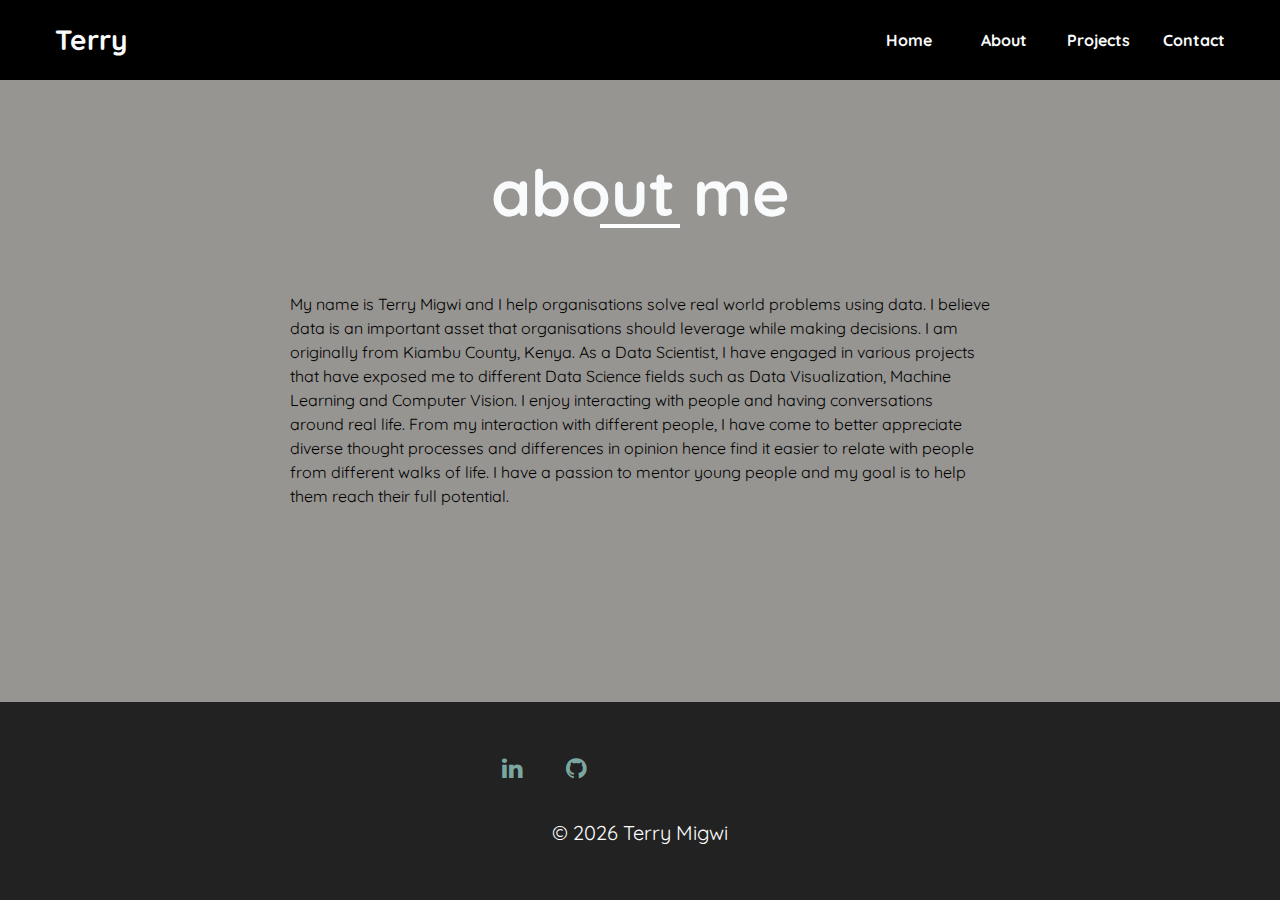
==== about.html @ 01ec3834 "my commit refine code" ====
<!DOCTYPE html>
<html lang="en">
  <head>
    <meta charset="UTF-8" />
    <meta name="viewport" content="width=device-width, initial-scale=1.0" />
    <title>Terry || About</title>
    <script src="https://code.jquery.com/jquery-3.5.1.slim.min.js" integrity="sha384-DfXdz2htPH0lsSSs5nCTpuj/zy4C+OGpamoFVy38MVBnE+IbbVYUew+OrCXaRkfj" crossorigin="anonymous"></script>
    <script src="https://cdn.jsdelivr.net/npm/popper.js@1.16.1/dist/umd/popper.min.js" integrity="sha384-9/reFTGAW83EW2RDu2S0VKaIzap3H66lZH81PoYlFhbGU+6BZp6G7niu735Sk7lN" crossorigin="anonymous"></script>
    <script src="https://cdn.jsdelivr.net/npm/bootstrap@4.5.3/dist/js/bootstrap.min.js" integrity="sha384-w1Q4orYjBQndcko6MimVbzY0tgp4pWB4lZ7lr30WKz0vr/aWKhXdBNmNb5D92v7s" crossorigin="anonymous"></script>
    <link rel="stylesheet" href="https://cdnjs.cloudflare.com/ajax/libs/font-awesome/4.7.0/css/font-awesome.min.css">
    <link rel="preconnect" href="https://fonts.gstatic.com">
    <!-- css -->
    <link rel="stylesheet" href="./css/styles.css" />
  </head>

  <body>
    <!-- navbar -->
    <nav class="nav body" id="nav">
      <div class="nav-center" style="background-image: url(https://images.unsplash.com/photo-1555117746-a7c449e5d0ff?ixlib=rb-1.2.1&auto=format&fit=crop&w=890&q=80);" >
        <!-- nav header -->
        <div class="nav-header">
          <h3>Terry</h3>
          <button class="nav-btn" id="nav-btn">
            <i class="fa fa-bars"></i>
          </button>
        </div>
        <!-- nav links -->
        <ul class="nav-links">
          <li><a href="index.html">home</a></li>
          <li><a href="about.html">about</a></li>
          <li><a href="projects.html">projects</a></li>
          <li><a href="contact.html">contact</a></li>
        </ul>
      </div>
    </nav>
    <!-- end of navbar -->
    <!-- sidebar -->
    <aside class="sidebar" id="sidebar">
      <div>
        <button id="close-btn" class="close-btn">
          <i class="fa fa-times"></i>
        </button>
        <ul class="sidebar-links">
          <li><a href="index.html">home</a></li>
          <li><a href="about.html">about</a></li>
          <li><a href="projects.html">projects</a></li>
          <li><a href="contact.html">contact</a></li>
        </ul>
        <ul class="social-icons">
          <li>
            <a href="https://www.linkedin.com/in/terry-migwi-a81082137/" class="social-icon">
              <i class="fa fa-linkedin"></i>
            </a>
          </li>
          <li>
            <a href="https://github.com/Terry-Migwi" class="social-icon">
              <i class="fa fa-github"></i>
            </a>
          </li>
        </ul>
      </div>
    </aside>
    <!-- end of sidebar -->

    <section class="section single-page" style="background-image: url();" >
      <!-- section title -->
      <div class="section-title">
        <h1>about me</h1>
        <div class="underline"></div>
      </div>
      <!--end of section title -->
      <div class="section-center page-info">
        <!-- about page -->
        <p>
          My name is Terry Migwi and I help organisations solve real world problems using data. I believe data is an important asset that organisations should leverage while making decisions. I am originally from Kiambu County, Kenya. As a Data Scientist, I have engaged in various projects that have exposed me to different Data Science fields such as Data Visualization, Machine Learning and Computer Vision. I enjoy interacting with people and having conversations around real life. From my interaction with different people, I have come to better appreciate diverse thought processes and differences in opinion hence find it easier to relate with people from different walks of life. I have a passion to mentor young people and my goal is to help them reach their full potential.
        </p>
      </div>
    </section>

    <!-- footer -->
    <footer class="footer">
      <ul class="social-icons">
        <li>
          <a href="https://www.linkedin.com/in/terry-migwi-a81082137/" class="social-icon">
            <i class="fa fa-linkedin"></i>
          </a>
        </li>
        <li>
          <a href="https://github.com/Terry-Migwi" class="social-icon">
            <i class="fa fa-github"></i>
          </a>
        </li>
      </ul>

      <p class="ny">&copy; <span id="date"></span> Terry Migwi </p>
    </footer>
    <script src="./js/app.js"></script>
  </body>
</html>
---- css/styles.css ----
@import url('https://fonts.googleapis.com/css2?family=Quicksand:wght@300&display=swap');

body {
  font-family: 'Quicksand', sans-serif;
  overflow-x: hidden;
}

.services{
  display: flex;
  flex-direction: row;
  flex-wrap: wrap;
  justify-content: space-around;
  height: 100px;
  
}

:root {
  /* dark shades of primary color*/
  --clr-primary-1: hsl(43, 86%, 17%);
  --clr-primary-2: hsl(43, 77%, 27%);
  --clr-primary-3: hsl(43, 72%, 37%);
  --clr-primary-4: hsl(42, 63%, 48%);
  /* primary/main color */
  --clr-primary-5: hsl(172, 20%, 57%);
  /* lighter shades of primary color */
  --clr-primary-6: hsl(45, 2%, 58%);
  --clr-primary-7: hsl(45, 2%, 58%);
  --clr-primary-8: hsl(45, 2%, 58%);
  --clr-primary-9: hsl(45, 2%, 58%);
  --clr-primary-10: hsl(45, 2%, 58%);
  /* darkest grey - used for headings */
  --clr-grey-1: hsl(210, 25%, 98%);
  --clr-grey-2: hsl(210, 25%, 98%);
  --clr-grey-3: hsl(210, 25%, 98%);
  --clr-grey-4: hsl(210, 25%, 98%);
  /* grey used for paragraphs */
  --clr-grey-5: hsl(210, 40%, 98%);
  --clr-grey-6: hsl(183, 22%, 67%);
  --clr-grey-7: hsl(211, 27%, 70%);
  --clr-grey-8: hsl(210, 31%, 80%);
  --clr-grey-9: hsl(212, 33%, 89%);
  --clr-grey-10: hsl(210, 36%, 96%);
  --clr-white: #fff;
  --transition: all 0.3s linear;
  --spacing: 0.25rem;
  --radius: 0.5rem;
  --light-shadow: 0 5px 15px rgba(0, 0, 0, 0.1);
  --dark-shadow: 0 5px 15px rgba(0, 0, 0, 0.2);
  --max-width: 1170px;
}
/*
=============== 
Global Styles
===============
*/

*,
::after,
::before {
  margin: 0;
  padding: 0;
  box-sizing: border-box;
}
body {
  background: var(--clr-white);
  color: var(--clr-grey-1);
  line-height: 1.5;
  font-size: 0.875rem;
}
ul {
  list-style-type: none;
}
a {
  text-decoration: none;
}
img:not(.nav-logo) {
  width: 100%;
  display: block;
}


p {
  margin-bottom: 1.25rem;
  color: black;
}
@media screen and (min-width: 800px) {
  h1 {
    font-size: 4rem;
  }
  h2 {
    font-size: 2.5rem;
  }
  h3 {
    font-size: 1.75rem;
  }
  h4 {
    font-size: 1rem;
  }
  body {
    font-size: 1rem;
  }
  h1,
  h2,
  h3,
  h4 {
    line-height: 1;
  }
}
/*  global classes */

.btn {
  text-transform: uppercase;
  background: var(--clr-primary-5);
  color: var(--clr-primary-1);
  padding: 0.375rem 0.75rem;
  letter-spacing: var(--spacing);
  display: inline-block;
  font-weight: 700;
  -webkit-transition: var(--transition);
  transition: var(--transition);
  font-size: 0.875rem;
  border: 2px solid transparent;
  cursor: pointer;
  box-shadow: 0 1px 3px rgba(0, 0, 0, 0.2);
  border-radius: var(--radius);
}
.btn:hover {
  color: var(--clr-primary-1);
  background: var(--clr-primary-7);
}
/* section */
.section {
  padding: 5rem 0;
}

.section-center {
  width: 90vw;
  margin: 0 auto;
  max-width: 1170px;
}
@media screen and (min-width: 992px) {
  .section-center {
    width: 95vw;
  }
}
/* added during recording */

.underline {
  width: 5rem;
  height: 0.25rem;
  margin-bottom: 1.25rem;
  background-color: white;
  margin-left: auto;
  margin-right: auto;
}
.section-title {
  margin-bottom: 4rem;
  text-align: center;
}
.abt {
  background-color: hsl(172, 20%, 57%);
  border-radius: 5px;
  padding: 4px;
}
.bg-grey {
  background: var(--clr-grey-10);
}
/*
=============== 
Navbar
===============
*/
.nav-links {
  display: none;
}
.nav {
  height: 5rem;
  padding: 1rem;
  display: grid;
  -webkit-box-align: center;
  align-items: center;
  -webkit-transition: var(--transition);
  transition: var(--transition);
  background-color: black;
}
.nav-center {
  width: 100%;
  max-width: 1170px;
  margin: 0 auto;
}
.nav-header {
  display: grid;
  grid-template-columns: auto 1fr;
  -webkit-box-align: center;
  align-items: center;
}
.nav-btn {
  background: transparent;
  border-color: transparent;
  color: var(--clr-primary-5);
  font-size: 2rem;
  cursor: pointer;
  justify-self: end;
}
@media screen and (min-width: 768px) {
  .nav {
    background-color: black;
  }
  .nav-btn {
    display: none;
  }
  .nav-links {
    display: grid;
    grid-template-columns: repeat(4, 1fr);
    justify-items: center;
    -webkit-column-gap: 2rem;
    -moz-column-gap: 2rem;
    column-gap: 2rem;
    justify-self: end;
  }
  .nav-links a {
    text-transform: capitalize;
    color: var(--clr-grey-1);
    font-weight: bold;
    -webkit-transition: var(--transition);
    transition: var(--transition);
  }
  .nav-links a:hover {
    color: white;
  }
  .nav-center {
    display: grid;
    grid-template-columns: auto 1fr;
    -webkit-box-align: center;
    align-items: center;
  }
}
/* fixed navbar */
.navbar-fixed {
  position: fixed;
  top: 0;
  left: 0;
  width: 100%;
  background-color: black;
  z-index: 2;
  /* box-shadow: var(--light-shadow); */
}
/*
=============== 
Sidebar
===============
*/
.sidebar {
  position: fixed;
  top: 0;
  left: 0;
  width: 100%;
  height: 100%;
  background-color: black;
  z-index: 4;
  display: grid;
  place-items: center;
  -webkit-transition: var(--transition);
  transition: var(--transition);
  /* add later */
  -webkit-transform: translateX(-100%);
  transform: translateX(-100%);
}
/* toggle sidebar */
.show-sidebar {
  -webkit-transform: translateX(0);
  transform: translateX(0);
}
.sidebar-links {
  text-align: center;
}
.sidebar-links a {
  font-size: 2rem;
  text-transform: capitalize;
  -webkit-transition: var(--transition);
  transition: var(--transition);
  color: var(--clr-grey-5);
  letter-spacing: var(--spacing);
  display: inline-block;
  margin-bottom: 1.5rem;
}
.sidebar-links a:hover {
  color: var(--clr-primary-5);
}
.social-icons {
  display: grid;
  margin-top: 3rem;
  width: 20rem;
  grid-template-columns: repeat(5, 1fr);
  justify-items: center;
}
.social-icon {
  font-size: 1.5rem;
  color: var(--clr-grey-1);
  -webkit-transition: var(--transition);
  transition: var(--transition);
}
.social-icon:hover {
  color: var(--clr-primary-5);
}
.close-btn {
  position: absolute;
  top: 1rem;
  right: 1rem;
  font-size: 3rem;
  background: transparent;
  border: transparent;
  -webkit-transition: var(--transition);
  transition: var(--transition);
  color: #bb2525;
  cursor: pointer;
}
.close-btn:hover {
  color: #e66b6b;
}
/*
=============== 
Hero
===============
*/
/* underline added to globals */
.hero .underline {
  margin-bottom: 0.5rem;
  margin-left: 0;
}
.hero-img {
  display: none;
}
.hero {
  background: var(--clr-primary-10);
  background-size: cover;
  height: 120vh;
}
.hero-center {
  min-height: calc(100vh - 5rem);
  display: grid;
  place-items: center;
}
.hero-info h4 {
  color: white;
}
.hero-icons {
  justify-items: start;
}
.hero-btn {
  margin-top: 1.25rem;
}
@media screen and (min-width: 992px) {
  .hero-img {
    display: block;
    position: relative;
  }
  .hero-center {
    grid-template-columns: 1fr 1fr;
  }

  .hero-img::before,
  .about-img::before {
    content: "";
    position: absolute;
    width: 100%;
    height: 100%;
    border: 0.25rem solid var(--clr-primary-5);
    top: 2rem;
    right: -2rem;
    border-radius: var(--radius);
  }
}
.hero-photo {
  max-width: 25rem;
  max-height: 30rem;
  -o-object-fit: cover;
  object-fit: cover;
  border-radius: var(--radius);
  position: relative;
}
/*
=============== 
About
===============
*/
/* section title added to globals */
.about-title {
  text-align: left;
  margin-bottom: 2rem;
}
.about-title .underline {
  margin-left: 0;
}
.about-center {
  display: grid;
  gap: 3rem 2rem;
}
.about-img {
  justify-self: center;
}
@media screen and (min-width: 992px) {
  .about-center {
    grid-template-columns: 1fr 1fr;
  }
  .about-img {
    position: relative;
  }
  .about-img::before {
    left: -2rem;
  }
  .about-info {
    align-self: center;
  }
}

/*
=============== 
Projects
===============
*/
.projects-text {
  width: 85vw;
  max-width: 30rem;
  margin: 0 auto;
}
.project {
  position: relative;
  background: var(--clr-primary-5);
  border-radius: var(--radius);
  margin-bottom: 2rem;
}
.project-info {
  text-align: center;
  color: var(--clr-white);
  position: absolute;
  top: 50%;
  left: 50%;
  -webkit-transform: translate(-50%, -50%);
  transform: translate(-50%, -50%);
  -webkit-transition: var(--transition);
  transition: var(--transition);
  opacity: 0;
}
.project-info p {
  text-transform: capitalize;
  color: var(--clr-white);
}
.project:hover .project-info {
  opacity: 1;
}
.project-img {
  -webkit-transition: var(--transition);
  transition: var(--transition);
  border-radius: var(--radius);
  height: 15rem;
  -o-object-fit: cover;
  object-fit: cover;
}
.project:hover .project-img {
  opacity: 0.1;
}
.project::after {
  content: "";
  position: absolute;
  top: 0;
  left: 0;
  width: 100%;
  height: 100%;
  border: 0.25rem solid var(--clr-white);
  border-radius: var(--radius);
  -webkit-transition: var(--transition);
  transition: var(--transition);
  opacity: 0;
}
.project:hover::after {
  opacity: 1;
  -webkit-transform: scale(0.8);
  transform: scale(0.8);
}
@media screen and (min-width: 676px) {
  .projects-center {
    display: grid;
    grid-template-columns: 1fr 1fr;
    -webkit-column-gap: 2rem;
    -moz-column-gap: 2rem;
    column-gap: 2rem;
  }
}
@media screen and (min-width: 992px) {
  .projects-center {
    grid-template-columns: repeat(3, 1fr);
  }
}
@media screen and (min-width: 1170px) {
  .projects-center {
    grid-template-rows: 200px 200px;
    gap: 1rem;
    grid-template-areas:
      "a b b"
      "a c d";
  }
  .project-img {
    height: 100%;
  }
  .project {
    height: 100%;
  }
  .project-1 {
    grid-area: a;
  }
  .project-2 {
    grid-area: b;
  }
  .project-3 {
    grid-area: c;
  }
  .project-4 {
    grid-area: d;
  }
}
/*
=============== 
Connect
===============
*/
.connect {
  min-height: 10vh;
  position: relative;
  padding: 10rem 0 5rem 0;
  margin: 5rem 0;
}
.video-container {
  position: absolute;
  top: 0;
  left: 0;
  width: 100%;
  height: 100%;
  -o-object-fit: cover;
  object-fit: cover;
  z-index: -2;
}
.connect::after {
  content: "";
  position: absolute;
  top: 0;
  left: 0;
  width: 100%;
  height: 100%;
  background: var(--clr-white);
  /* background: rgba(0, 0, 0, 0.6); */
  opacity: 0.7;
  z-index: -1;
}
.connect {
  display: grid;
  place-items: center;
}
.video-banner .section-title {
  margin-bottom: 2rem;
}
.video-text {
  max-width: 30rem;
}
.video-banner {
  background: var(--clr-primary-10);
  padding: 3rem 5rem 12rem 5rem;
  text-align: center;

  -webkit-clip-path: polygon(
    0% 0%,
    100% 0%,
    100% 75%,
    75% 75%,
    75% 100%,
    50% 75%,
    0% 75%
  );
  clip-path: polygon(
    0% 0%,
    100% 0%,
    100% 75%,
    75% 75%,
    75% 100%,
    50% 75%,
    0% 75%
  );
}
.connect {
  -webkit-clip-path: polygon(
    50% 0%,
    100% 10%,
    100% 90%,
    50% 100%,
    0 90%,
    0 10%
  );
  clip-path: polygon(50% 0%, 100% 10%, 100% 90%, 50% 100%, 0 90%, 0 10%);
}
/*
=============== 
Skills
===============
*/
@media screen and (min-width: 768px) {
  .skills-center {
    display: grid;
    grid-template-columns: 1fr 1fr;
    -webkit-column-gap: 2rem;
    -moz-column-gap: 2rem;
    column-gap: 2rem;
  }
}
.skills {
  background: var(--clr-primary-9);
}
.skills h3 {
  margin: 1.5rem 0;
  color: var(--clr-primary-1);
}
.skill {
  margin-bottom: 1.25rem;
}
.skill p {
  margin-bottom: 0.5rem;
  text-transform: capitalize;
  color: var(--clr-primary-1);
}
.skill-container {
  background: var(--clr-white);
  height: 1rem;
  width: 100%;
  border-radius: var(--radius);
  position: relative;
}
.skill-value {
  position: absolute;
  top: 0;
  left: 0;
  background: var(--clr-primary-5);
  height: 100%;
  width: 50%;
  border-radius: var(--radius);
}
.value-70 {
  width: 70%;
}
.value-80 {
  width: 80%;
}
.skill-text {
  position: absolute;
  top: -2rem;
  left: 50%;
  -webkit-transform: translateX(-50%);
  transform: translateX(-50%);
}
.skill-text-70 {
  left: 100%;
}
.skill-text-80 {
  left: 100%;
}
/*
=============== 
Timeline
===============
*/
.timeline-center {
  width: 80vw;
  max-width: 40rem;
}
.timeline-item {
  border-top: 2px dashed var(--clr-primary-5);
  margin: 0;
  padding: 4rem 2rem;
  position: relative;
}
.timeline p {
  margin-bottom: 0;
}
.timeline-item:nth-child(even) {
  border-left: 2px dashed var(--clr-primary-5);
  border-top-left-radius: 2rem;
  border-bottom-left-radius: 2rem;

  margin-right: 2rem;
  padding-right: 0;
}
.timeline-item:nth-child(odd) {
  border-right: 2px dashed var(--clr-primary-5);
  border-top-right-radius: 2rem;
  border-bottom-right-radius: 2rem;
  margin-left: 2rem;
  padding-left: 0;
}
.timeline-item:first-child {
  border-top: 0;
  border-top-right-radius: 0;
}
.timeline-item:last-child {
  border-bottom-left-radius: 0;
}
.number {
  position: absolute;
  top: 50%;
  -webkit-transform: translate(-50%, -50%);
  transform: translate(-50%, -50%);
  margin-bottom: 0;
  background: var(--clr-primary-5);
  width: 2rem;
  height: 2rem;
  border-radius: 50%;
  display: grid;
  place-items: center;
  color: var(--clr-primary-1);
  font-weight: bold;
}
.timeline-item:nth-child(even) .number {
  left: 0;
}
.timeline-item:nth-child(odd) .number {
  right: 0;
  -webkit-transform: translate(50%, -50%);
  transform: translate(50%, -50%);
}

/*
=============== 
Footer
===============
*/
.footer {
  padding-bottom: 2rem;
  background: #222;
  display: grid;
  place-items: center;
}
.footer .social-icons {
  margin-bottom: 2rem;
}
.footer .social-icon {
  color: var(--clr-primary-5);
}
.footer .social-icon:hover {
  color: var(--clr-primary-10);
}
.footer p {
  font-size: 1.25rem;
  text-transform: capitalize;
}
/*
=============== 
Single Page
===============
*/
.single-page {
  background: var(--clr-primary-10);
  min-height: calc(100vh - 5rem - 198px);
}
.page-info {
  max-width: 700px;
}
.page-info a {
  text-transform: uppercase;
  color: var(--clr-primary-5);
  -webkit-transition: var(--transition);
  transition: var(--transition);
}
.page-info a:hover {
  color: var(--clr-primary-1);
}

/*
=============== 
Products Page
===============
*/
.projects-hero {
  height: 40vh;
  background: var(--clr-primary-10);
  display: grid;
  place-items: center;
}
.projects-hero .section-title {
  margin-bottom: 0;
}
.single-project {
  background: var(--clr-grey-10);
  border-radius: var(--radius);
}
.project-container img {
  border-top-left-radius: var(--radius);
  border-top-right-radius: var(--radius);
}
.project-container {
  position: relative;
}
.project-icon {
  position: absolute;
  font-size: 1.75rem;
  bottom: 0;
  left: 50%;
  -webkit-transform: translate(-50%, 50%);
  transform: translate(-50%, 50%);
  width: 4rem;
  height: 4rem;
  display: grid;
  place-items: center;
  background: var(--clr-primary-5);
  border-radius: 50%;
  color: var(--clr-primary-1);
  border: 0.375rem solid var(--clr-grey-10);
}
.project-details {
  padding: 2rem 1.5rem;
  color: black;
}
.project-footer {
  display: grid;
  grid-template-columns: 1fr 1fr;
  color: var(--clr-primary-5);
}
.project-footer a {
  color: var(--clr-primary-5);
  text-transform: capitalize;
  -webkit-transition: var(--transition);
  transition: var(--transition);
  justify-self: end;
}
.project-footer a:hover {
  color: var(--clr-primary-1);
}
.projects-page-center {
  display: grid;
  grid-template-columns: repeat(auto-fill, minmax(330px, 1fr));
  gap: 3rem 1rem;
}

/* Skills Section */

#skills{
  height: 100vh;
  background: linear-gradient(to right, white,rgb(82, 75, 75));
  margin-bottom: 0;
}

.html{
  display: flex;
  flex-wrap: wrap;
  justify-content: center;
  margin-top: 30px;
}

div[class^='tag-']{
  clip-path: polygon(75% 0%,100% 50%,75% 100%,0% 100%,0% 50%,0% 0%);
  width: 10%;
  height: 30px;
  background-color: rgba(0,0, 0,.6) ;
  margin-right: 30px;
  padding-left: 5px;
}

div[class^='tag-'] p{
  text-align: left;
  color: white;
  font-size: 0.9rem;
  padding-top: 5px;
}
.progressbar{
  width: 70%;
  height: 20px;
  border: 1px solid #48CFAD;
  border-radius: 20px;
  margin-top: 7px;
}

.bar-progress{
  background:linear-gradient(to left, #48CFAD,#48CF);
  height: 100%;
  width: 0;
  opacity: 0;
  border-radius: 20px;
  display: flex;
  align-items: center;
  justify-content: center;
  transition: 1s ease;
  text-align: center;

}
.ny{
  color: white;
}
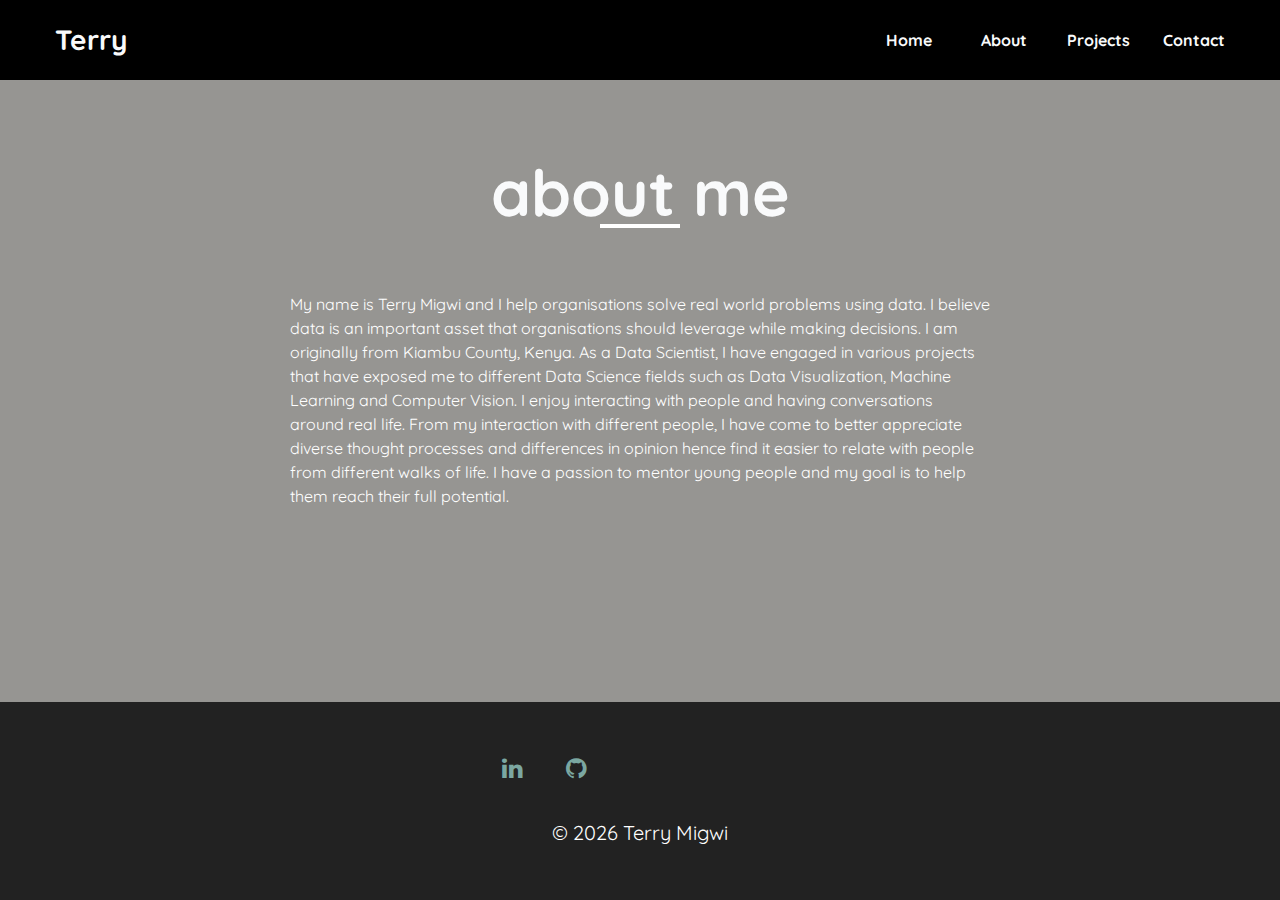
==== commit e97222bd: "my commit edit code" ====
--- a/about.html
+++ b/about.html
@@ -25,7 +25,7 @@
           </button>
         </div>
         <!-- nav links -->
-        <ul class="nav-links">
+        <ul class="nav-links" style="background-color: black;">
           <li><a href="index.html">home</a></li>
           <li><a href="about.html">about</a></li>
           <li><a href="projects.html">projects</a></li>
@@ -71,7 +71,7 @@
       <!--end of section title -->
       <div class="section-center page-info">
         <!-- about page -->
-        <p>
+        <p style="color: white;">
           My name is Terry Migwi and I help organisations solve real world problems using data. I believe data is an important asset that organisations should leverage while making decisions. I am originally from Kiambu County, Kenya. As a Data Scientist, I have engaged in various projects that have exposed me to different Data Science fields such as Data Visualization, Machine Learning and Computer Vision. I enjoy interacting with people and having conversations around real life. From my interaction with different people, I have come to better appreciate diverse thought processes and differences in opinion hence find it easier to relate with people from different walks of life. I have a passion to mentor young people and my goal is to help them reach their full potential.
         </p>
       </div>
--- a/css/styles.css
+++ b/css/styles.css
@@ -11,7 +11,14 @@
   flex-wrap: wrap;
   justify-content: space-around;
   height: 100px;
-  
+}
+
+.services img{
+  height: 80px;
+}
+.services p{
+  text-align: center;
+  color: white;
 }
 
 :root {
@@ -334,7 +341,7 @@
 .hero {
   background: var(--clr-primary-10);
   background-size: cover;
-  height: 120vh;
+  height: 110vh;
 }
 .hero-center {
   min-height: calc(100vh - 5rem);
@@ -366,8 +373,8 @@
     width: 100%;
     height: 100%;
     border: 0.25rem solid var(--clr-primary-5);
-    top: 2rem;
-    right: -2rem;
+    /* top: 2rem;
+    right: -2rem; */
     border-radius: var(--radius);
   }
 }
@@ -406,9 +413,9 @@
   .about-img {
     position: relative;
   }
-  .about-img::before {
+  /* .about-img::before {
     left: -2rem;
-  }
+  } */
   .about-info {
     align-self: center;
   }
